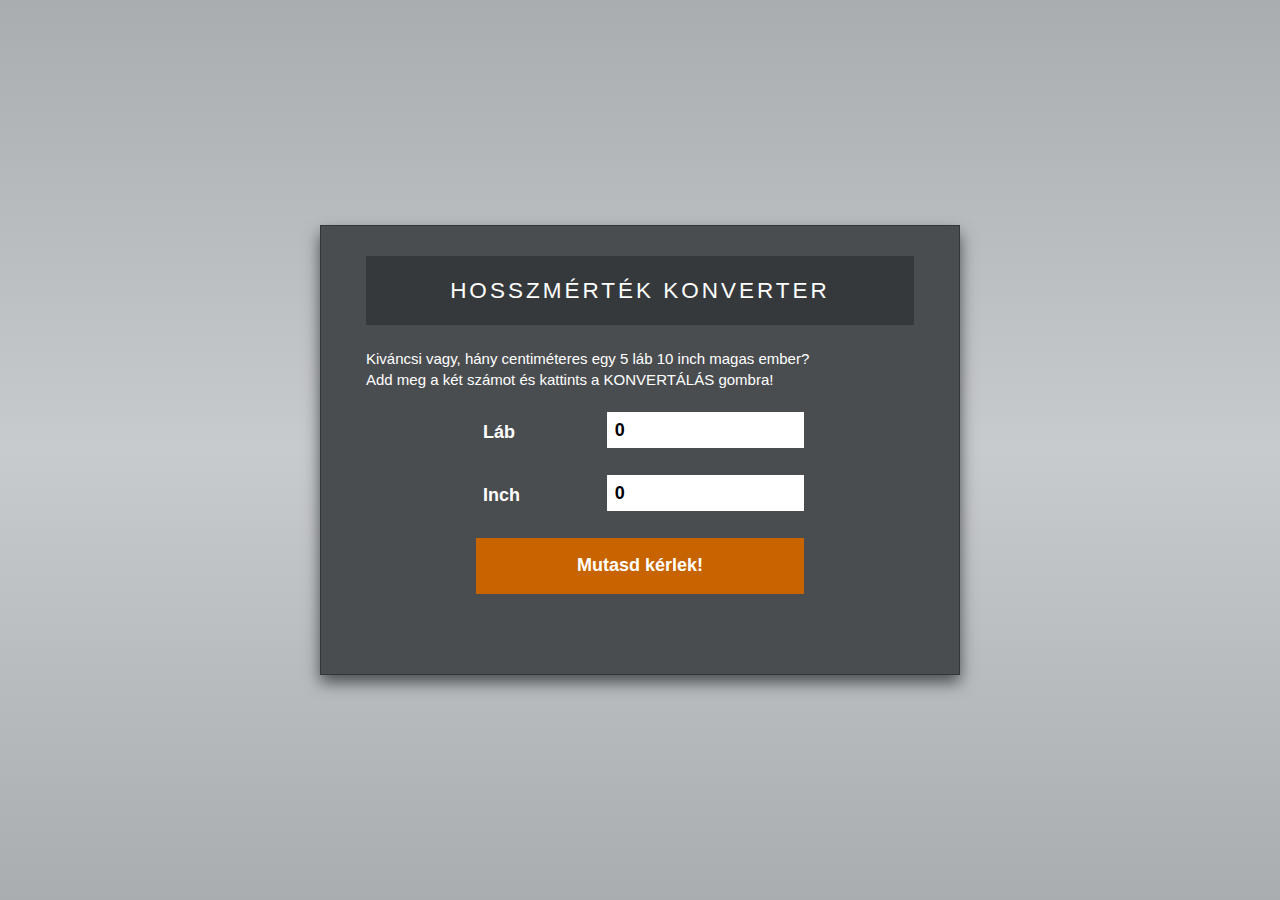
==== feet-inch-cm-calculator/index.html @ 786be8b2 "Hosszmérték konverter megoldása" ====
<!DOCTYPE html>
<html lang="en">
<head>
    <meta charset="UTF-8">
    <meta name="viewport" content="width=device-width, initial-scale=1.0">
    <title>láb/inch -> cm kalkulátor</title>
    <link rel="stylesheet" href="css/style.css">
</head>
<body>
    <main>
        <h1>Hosszmérték konverter</h1>
        Kiváncsi vagy, hány centiméteres egy 5 láb 10 inch magas ember?<br>
        Add meg a két számot és kattints a KONVERTÁLÁS gombra!
        <div class="group">
            <label for="input-foot"">Láb</label>
            <input type="number" name="input-foot" min="0" value="0" class="input-foot">
        </div>
        <div class="group">
            <label for="input-inch"">Inch</label>
            <input type="number" name="input-inch" min="0" max="11" value="0" class="input-inch">
        </div>
        <div class="group">
            <button class="convert-button">Mutasd kérlek!</button>
        </div>

        <div class="result"></div>
    </main>

    <script src="js/main.js"></script>
</body>
</html>
---- feet-inch-cm-calculator/css/style.css ----
* {
    box-sizing: border-box;
    padding: 0;
    margin: 0;
    border: 0;
    line-height: 1rem;
    transition: all 0.05s ease-in;
	-moz-transition: all 0.05s ease-in;
	-webkit-transition: all 0.05s ease-in;
	-o-transition: all 0.05s ease-in;
	-ms-transition: all 0.05s ease-in;
}

html {
    font-family: Arial, Helvetica, sans-serif;
    font-size: 15px;
}

body {
    position: relative;
    width: 100vw;
    height: 100vh;
    display: grid;
    grid-template-columns: 0 1fr 0;
    grid-template-rows: 0 1fr 0;
    background-color: rgb(135,135,135);
    background: linear-gradient(180deg, rgba(170,173,176,1) 0%, rgba(200,203,206,1) 50%, rgba(170,173,176,1) 100%);
}

@media screen and (min-width: 768px) {
    body {
        position: relative;
        width: 100vw;
        height: 100vh;
        display: grid;
        grid-template-columns: .25fr 1fr .25fr;
        grid-template-rows: .5fr 1fr .5fr;
    }
}

@media screen and (min-width: 1200px) {
    body {
        position: relative;
        width: 100vw;
        height: 100vh;
        display: grid;
        grid-template-columns: .5fr 1fr .5fr;
        grid-template-rows: .5fr 1fr .5fr;
    }
}

@media screen and (min-width: 1600px) {
    body {
        position: relative;
        width: 100vw;
        height: 100vh;
        display: grid;
        grid-template-columns: 1fr 1fr 1fr;
        grid-template-rows: .5fr 1fr .5fr;
    }
}

main {
    display: block;
    background-color: rgba(74, 77, 80, 1);
    color: rgba(255,255,255,1);
    padding: 2rem 3rem;
    grid-column: 2/3;
    grid-row: 2/3;
    line-height: 1.4rem;
    box-shadow: 0 .5rem 1rem rgba(74, 77, 80, 1);
    border: 1px solid rgba(0, 0, 0, .3);
}

h1 {
    font-size: 1.5rem;
    line-height: 1.6rem;
    padding: 1.5rem;
    margin: 0 0 1.5rem 0;
    background-color: rgba(54, 57, 60, 1);
    color: rgba(255,255,255,1);
    text-transform: uppercase;
    text-align: center;
    font-weight: 400;
    letter-spacing: .2rem;
}

.group {
    display: block;
    clear: both;
    margin: auto;
    width: 60%;
    padding: 1.5rem 0 0 0;
}

input[type=number] {
    width: 60%;
    display: block;
    float: right;
    padding: 0.5rem;
    font-size: 1.2rem;
    line-height: 1.2rem;
    font-weight: 600;
}

label {
    width: 40%;
    display: block;
    float: left;
    padding: 0.5rem;
    color: rgba(255,255,255,1);
    font-size: 1.2rem;
    line-height: 1.7rem;
    font-weight: 600;
}

button {
    width: 100%;
    display: block;
    padding: 1rem;
    color: rgba(255,255,255,1);
    background-color: rgba(200, 100, 0, 1);
    font-size: 1.2rem;
    line-height: 1.7rem;
    font-weight: 600;
    cursor: pointer;
    transition: background-color 0.5s;
}

button:hover {
    background-color: rgba(220, 120, 20, 1);
}

.result {
    display: block;
    margin: 2rem 0 0 0;
    text-align: center;
    font-size: 1.2rem;
    line-height: 1.5rem;
    background-color: rgba(84, 87, 90, 1);
    border-color: rgba(84, 87, 90, 1);
    color: rgba(255,255,255,1);
}

.red {
    border: 1px solid rgba(214, 30, 20, .7);
    padding: 2rem;
    background-color: rgba(214, 30, 20, .1);
    transition: border-color 1s;
    transition: background-color 1s;
}

.white {
    border: 1px solid rgba(30, 214, 30, .7);
    font-size: 2rem;
    padding: 2rem;
    background-color: rgba(30, 214, 30, .1);
    transition: border-color 1s;
    transition: background-color 1s;
}
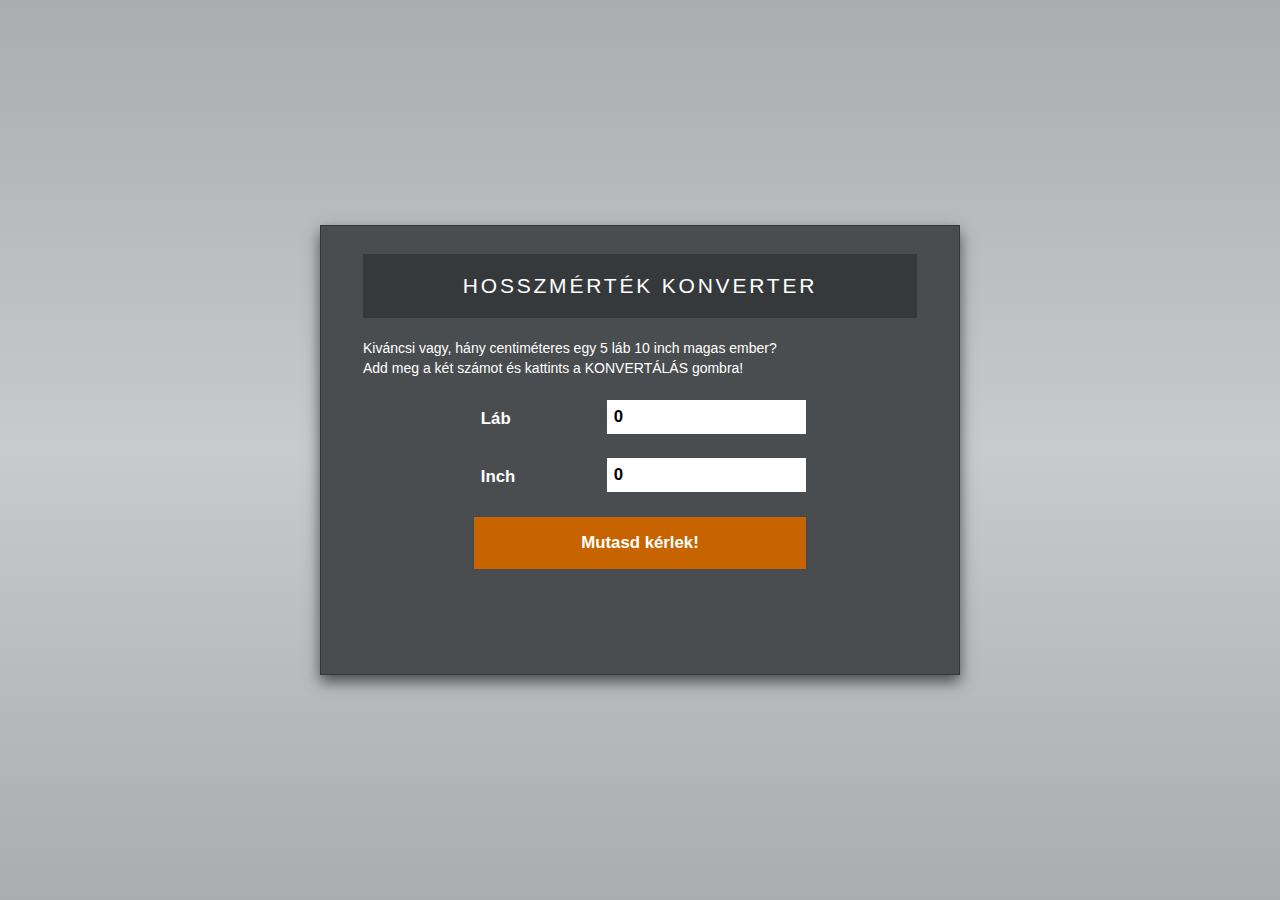
==== commit 44bddbe4: "Háttérszín választó megoldása" ====
--- a/feet-inch-cm-calculator/index.html
+++ b/feet-inch-cm-calculator/index.html
@@ -4,7 +4,7 @@
     <meta charset="UTF-8">
     <meta name="viewport" content="width=device-width, initial-scale=1.0">
     <title>láb/inch -> cm kalkulátor</title>
-    <link rel="stylesheet" href="css/style.css">
+    <link rel="stylesheet" href="./css/style.css">
 </head>
 <body>
     <main>
@@ -26,6 +26,6 @@
         <div class="result"></div>
     </main>
 
-    <script src="js/main.js"></script>
+    <script src="./js/main.js"></script>
 </body>
 </html>--- a/feet-inch-cm-calculator/css/style.css
+++ b/feet-inch-cm-calculator/css/style.css
@@ -13,7 +13,7 @@
 
 html {
     font-family: Arial, Helvetica, sans-serif;
-    font-size: 15px;
+    font-size: 14px;
 }
 
 body {
@@ -150,7 +150,7 @@
     transition: background-color 1s;
 }
 
-.white {
+.green {
     border: 1px solid rgba(30, 214, 30, .7);
     font-size: 2rem;
     padding: 2rem;
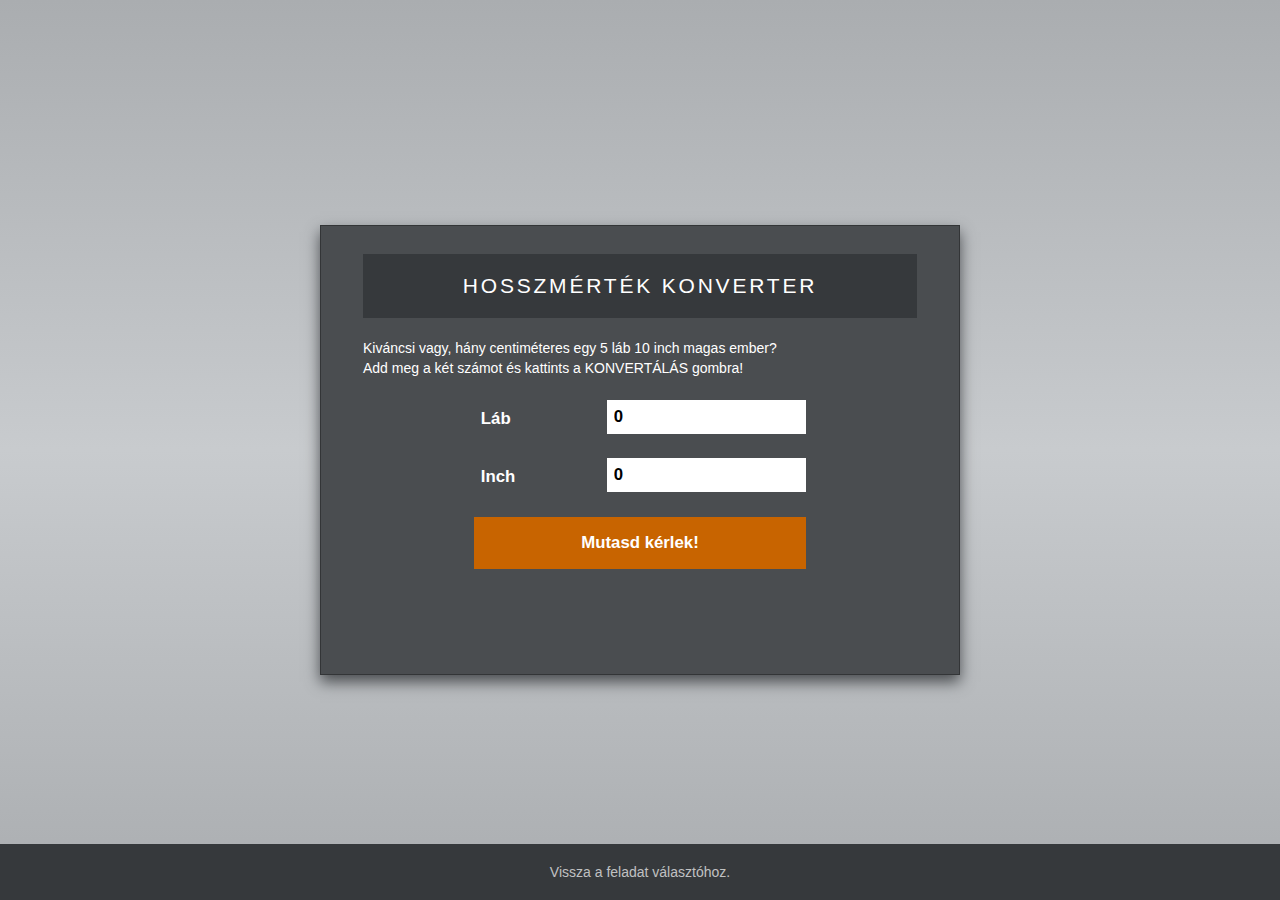
==== commit 7964cf4f: "Összefoglaló oldal és Lufi audio megoldások" ====
--- a/feet-inch-cm-calculator/index.html
+++ b/feet-inch-cm-calculator/index.html
@@ -26,6 +26,10 @@
         <div class="result"></div>
     </main>
 
+    <footer>
+        <a href="../index.html">Vissza a feladat választóhoz.</a>
+    </footer>
+
     <script src="./js/main.js"></script>
 </body>
 </html>--- a/feet-inch-cm-calculator/css/style.css
+++ b/feet-inch-cm-calculator/css/style.css
@@ -157,4 +157,28 @@
     background-color: rgba(30, 214, 30, .1);
     transition: border-color 1s;
     transition: background-color 1s;
+}
+
+footer {
+    position: absolute;
+    bottom: 0%;
+    display: block;
+    width: 100%;
+    padding: 1.5rem;
+    margin: 0;
+    background-color: rgba(54, 57, 60, 1);
+    color: rgba(255,255,255,1);
+    text-align: center;
+    font-weight: 400;
+}
+
+footer a {
+    display: inline-block;
+    color: rgba(255,255,255,.7);
+    text-decoration: none;
+}
+
+footer a:hover {
+    font-size: 1.2rem;
+    color: rgba(255,255,255,1)
 }